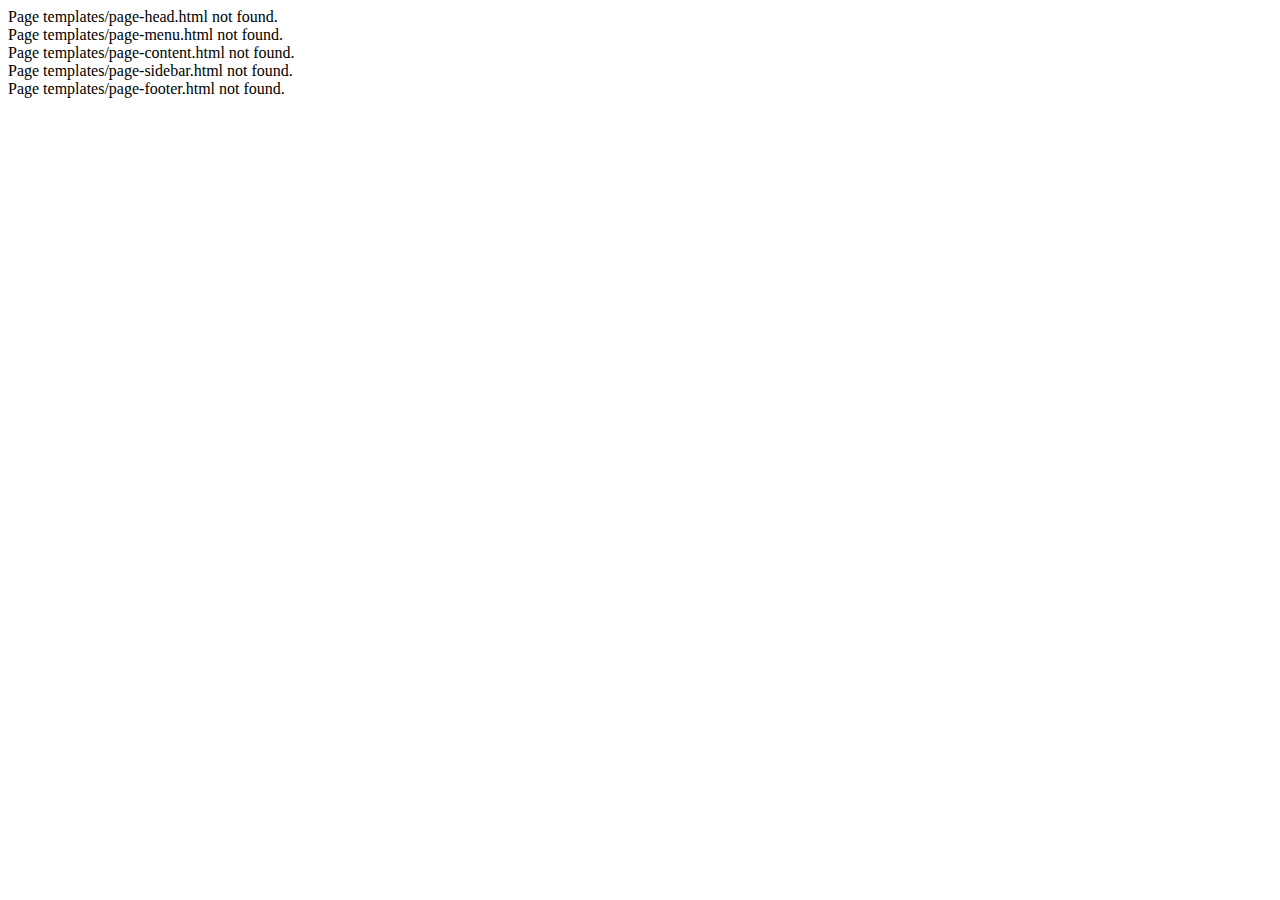
==== take-home-assignment/RahamRaf/index.html @ 3c17c865 "Fix page page parts attributes" ====
<!doctype html>

<html lang="en">
<head>
  <meta charset="utf-8">

  <title>Assignment for Tahoe-LAFS</title>

  <meta name="viewport" content="width=device-width, initial-scale=1">

  <script type="text/javascript" src="js/core.js"></script>

  <!-- Bootstrap CSS framework from CDN -->
  <link href="https://cdn.jsdelivr.net/npm/bootstrap@5.0.0-beta3/dist/css/bootstrap.min.css" rel="stylesheet" integrity="sha384-eOJMYsd53ii+scO/bJGFsiCZc+5NDVN2yr8+0RDqr0Ql0h+rP48ckxlpbzKgwra6" crossorigin="anonymous">


</head>

<body>
  <!-- page header: logo and title -->
  <div htmlinclude="templates/page-head.html"></div>

  <!-- page menu -->
  <div htmlinclude="templates/page-menu.html"></div>

  <!-- page main content -->
  <div htmlinclude="templates/page-content.html"></div>

  <!-- page sidebar -->
  <div htmlinclude="templates/page-sidebar.html"></div>

  <!-- page footer -->
  <div htmlinclude="templates/page-footer.html"></div>


<script>
includeHTML();
</script>

</body>
</html>
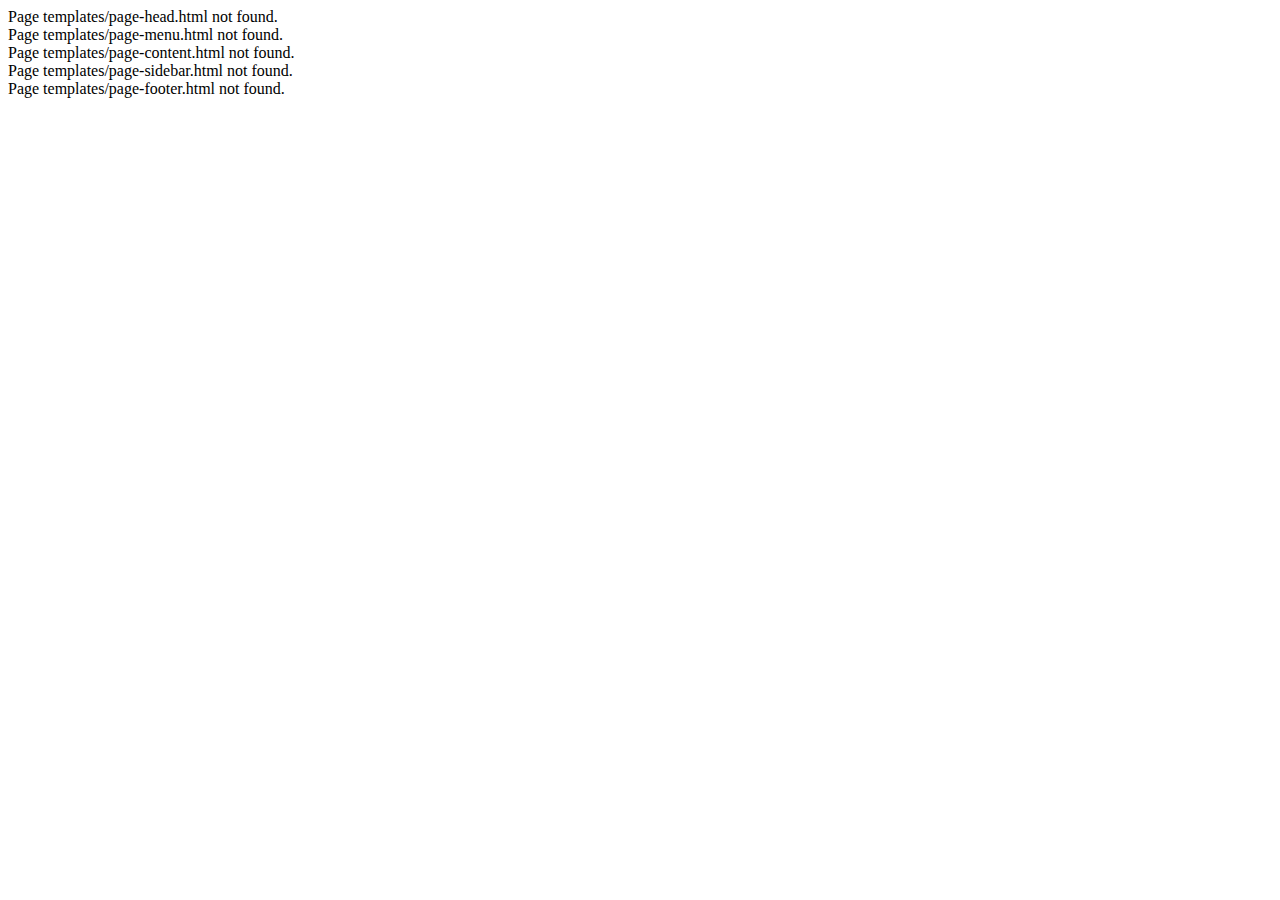
==== commit e8907846: "Adding stylesheet link in index" ====
--- a/take-home-assignment/RahamRaf/index.html
+++ b/take-home-assignment/RahamRaf/index.html
@@ -13,6 +13,7 @@
   <!-- Bootstrap CSS framework from CDN -->
   <link href="https://cdn.jsdelivr.net/npm/bootstrap@5.0.0-beta3/dist/css/bootstrap.min.css" rel="stylesheet" integrity="sha384-eOJMYsd53ii+scO/bJGFsiCZc+5NDVN2yr8+0RDqr0Ql0h+rP48ckxlpbzKgwra6" crossorigin="anonymous">
 
+  <link href="css/style.css" rel="stylesheet">
 
 </head>
 
--- a/take-home-assignment/RahamRaf/css/style.css
+++ b/take-home-assignment/RahamRaf/css/style.css
@@ -0,0 +1,12 @@
+
+.b-example-divider {
+  height: 3rem;
+  background-color: rgba(0, 0, 0, .1);
+  border: solid rgba(0, 0, 0, .15);
+  border-width: 1px 0;
+  box-shadow: inset 0 .5em 1.5em rgba(0, 0, 0, .1), inset 0 .125em .5em rgba(0, 0, 0, .15);
+}
+
+@media (min-width: 992px) {
+  .rounded-lg-3 { border-radius: .3rem; }
+}
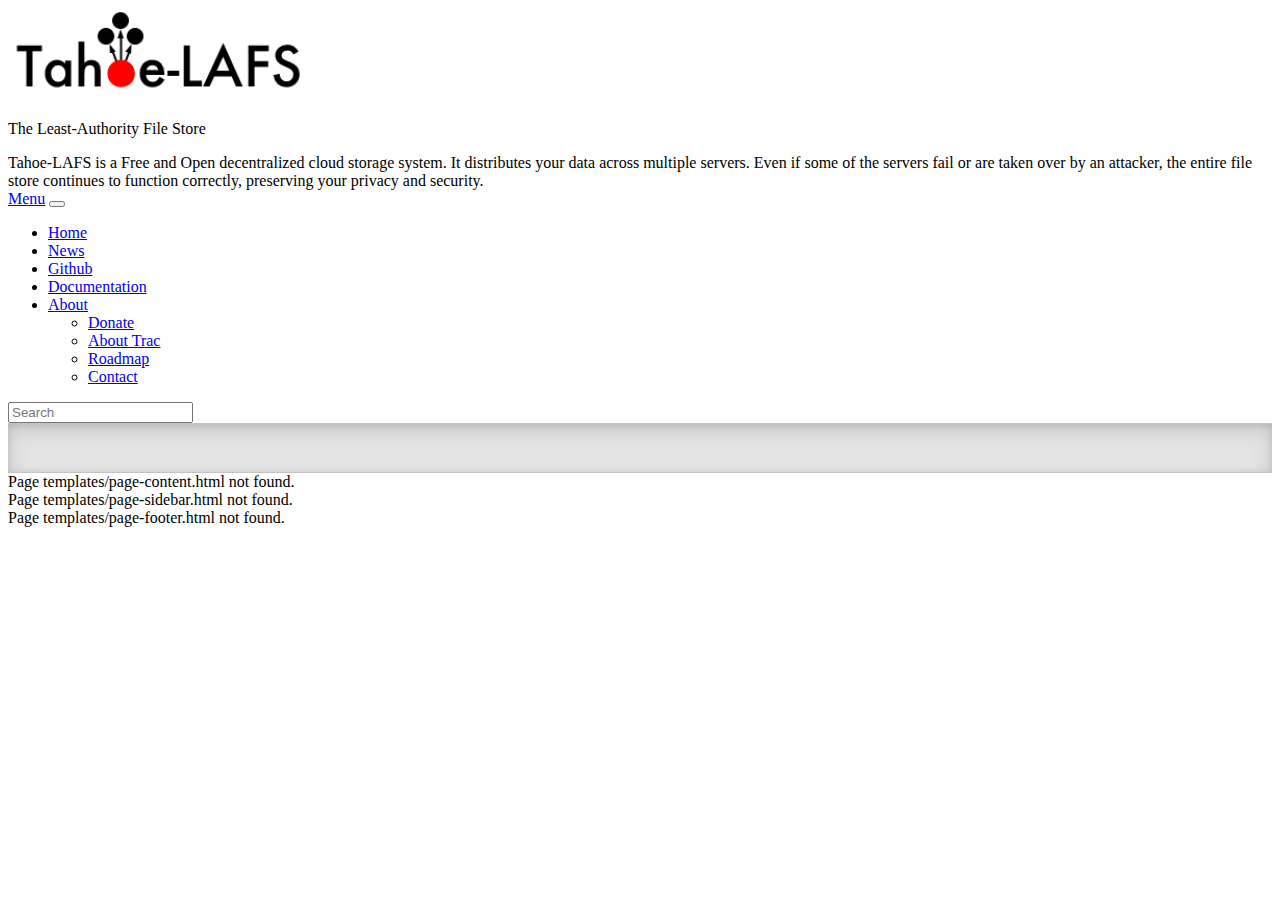
==== commit e5b2b321: "Adding menu" ====
--- a/take-home-assignment/RahamRaf/index.html
+++ b/take-home-assignment/RahamRaf/index.html
@@ -38,5 +38,8 @@
 includeHTML();
 </script>
 
+<!-- Bootstrap JavaScript Bundle with Popper -->
+<script src="https://cdn.jsdelivr.net/npm/bootstrap@5.0.0-beta3/dist/js/bootstrap.bundle.min.js" integrity="sha384-JEW9xMcG8R+pH31jmWH6WWP0WintQrMb4s7ZOdauHnUtxwoG2vI5DkLtS3qm9Ekf" crossorigin="anonymous"></script>
+
 </body>
 </html>
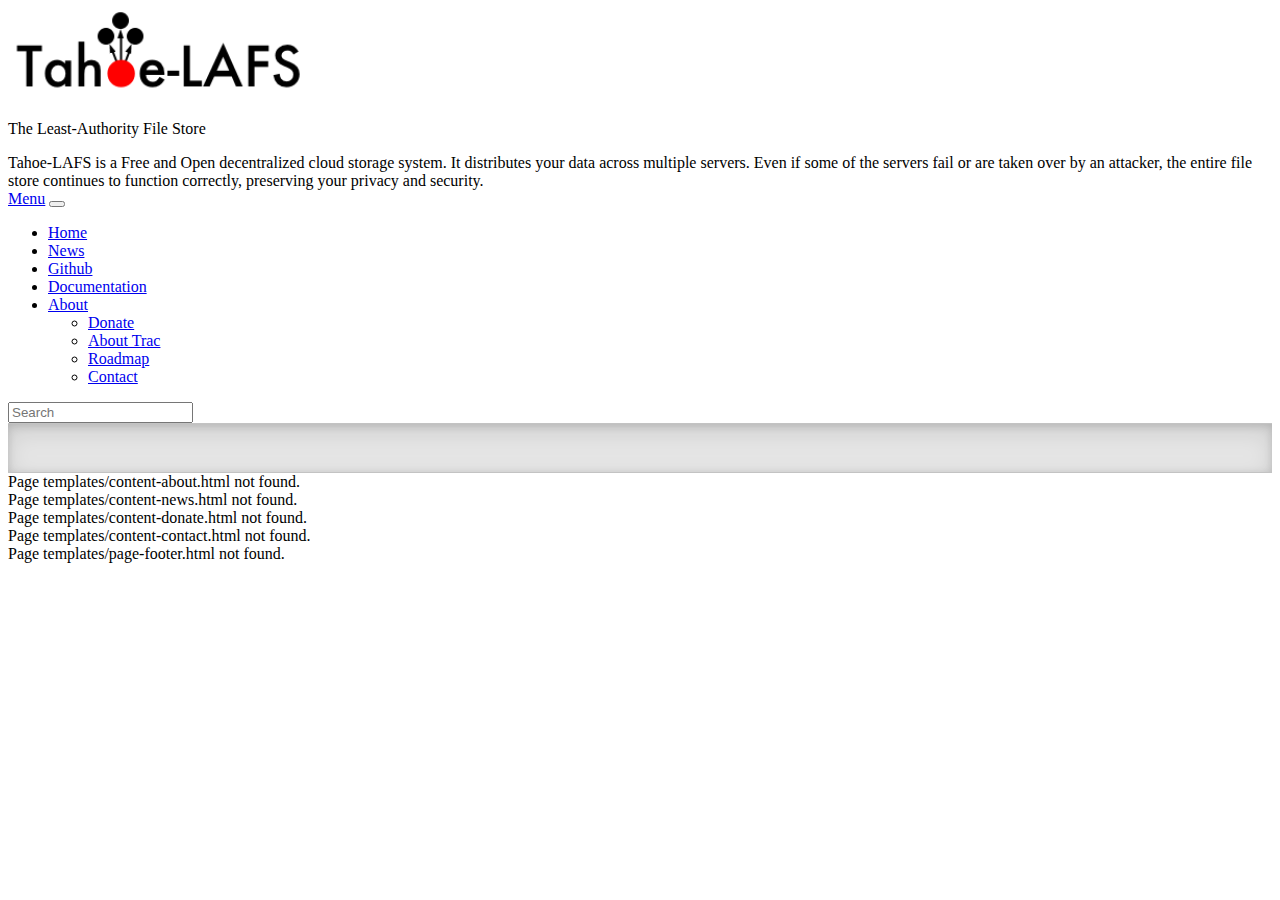
==== commit 1b8a4d28: "Adding content template" ====
--- a/take-home-assignment/RahamRaf/index.html
+++ b/take-home-assignment/RahamRaf/index.html
@@ -27,9 +27,6 @@
   <!-- page main content -->
   <div htmlinclude="templates/page-content.html"></div>
 
-  <!-- page sidebar -->
-  <div htmlinclude="templates/page-sidebar.html"></div>
-
   <!-- page footer -->
   <div htmlinclude="templates/page-footer.html"></div>
 
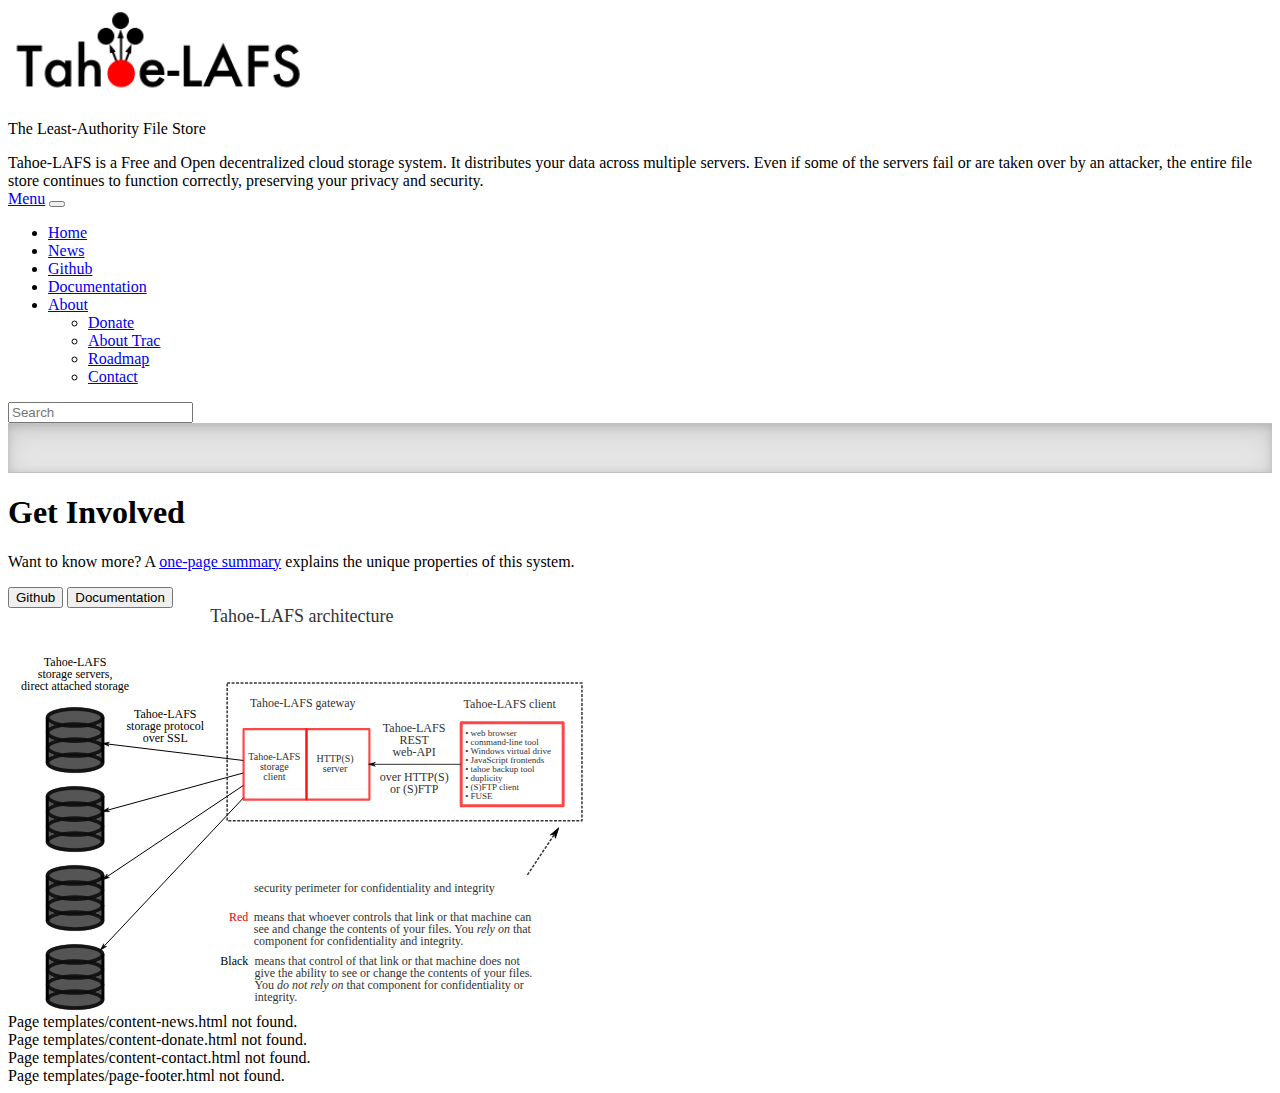
==== commit d63ba1cf: "Add content template About" ====
--- a/take-home-assignment/RahamRaf/index.html
+++ b/take-home-assignment/RahamRaf/index.html
@@ -24,7 +24,7 @@
   <!-- page menu -->
   <div htmlinclude="templates/page-menu.html"></div>
 
-  <!-- page main content -->
+  <!-- page main content: about, news, donate, contact, etc. -->
   <div htmlinclude="templates/page-content.html"></div>
 
   <!-- page footer -->
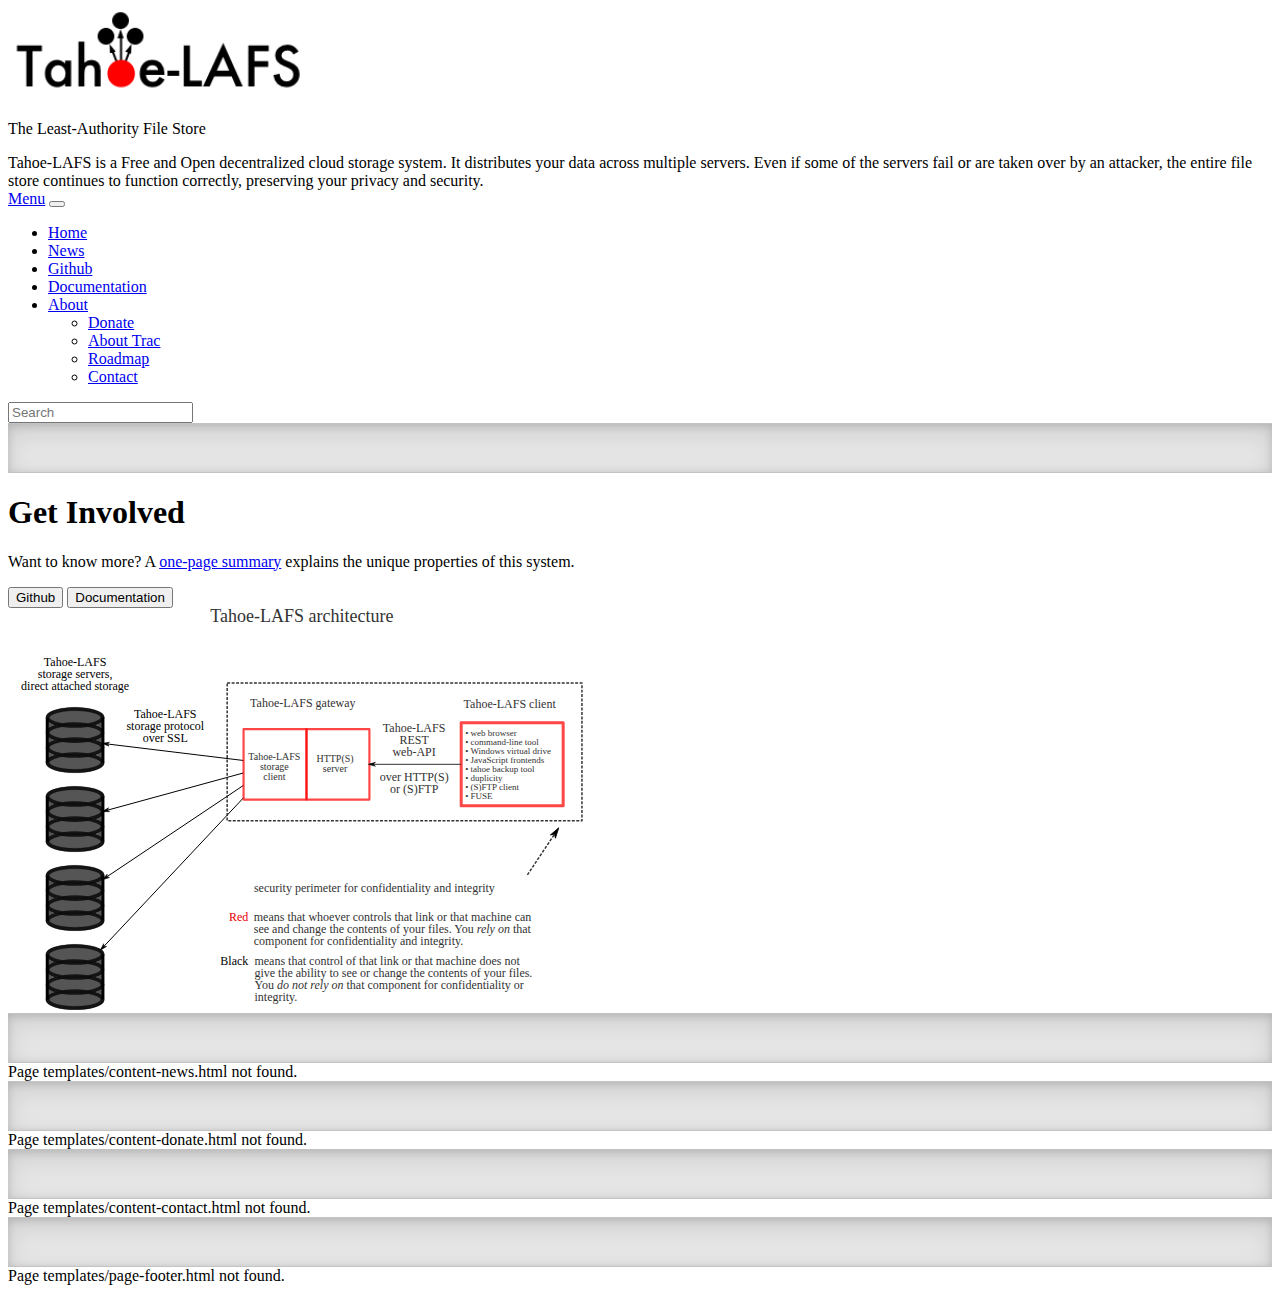
==== commit 4aba1345: "Fixing devider" ====
--- a/take-home-assignment/RahamRaf/index.html
+++ b/take-home-assignment/RahamRaf/index.html
@@ -24,8 +24,12 @@
   <!-- page menu -->
   <div htmlinclude="templates/page-menu.html"></div>
 
+  <div class="b-example-divider"></div>
+
   <!-- page main content: about, news, donate, contact, etc. -->
   <div htmlinclude="templates/page-content.html"></div>
+
+  <div class="b-example-divider"></div>
 
   <!-- page footer -->
   <div htmlinclude="templates/page-footer.html"></div>
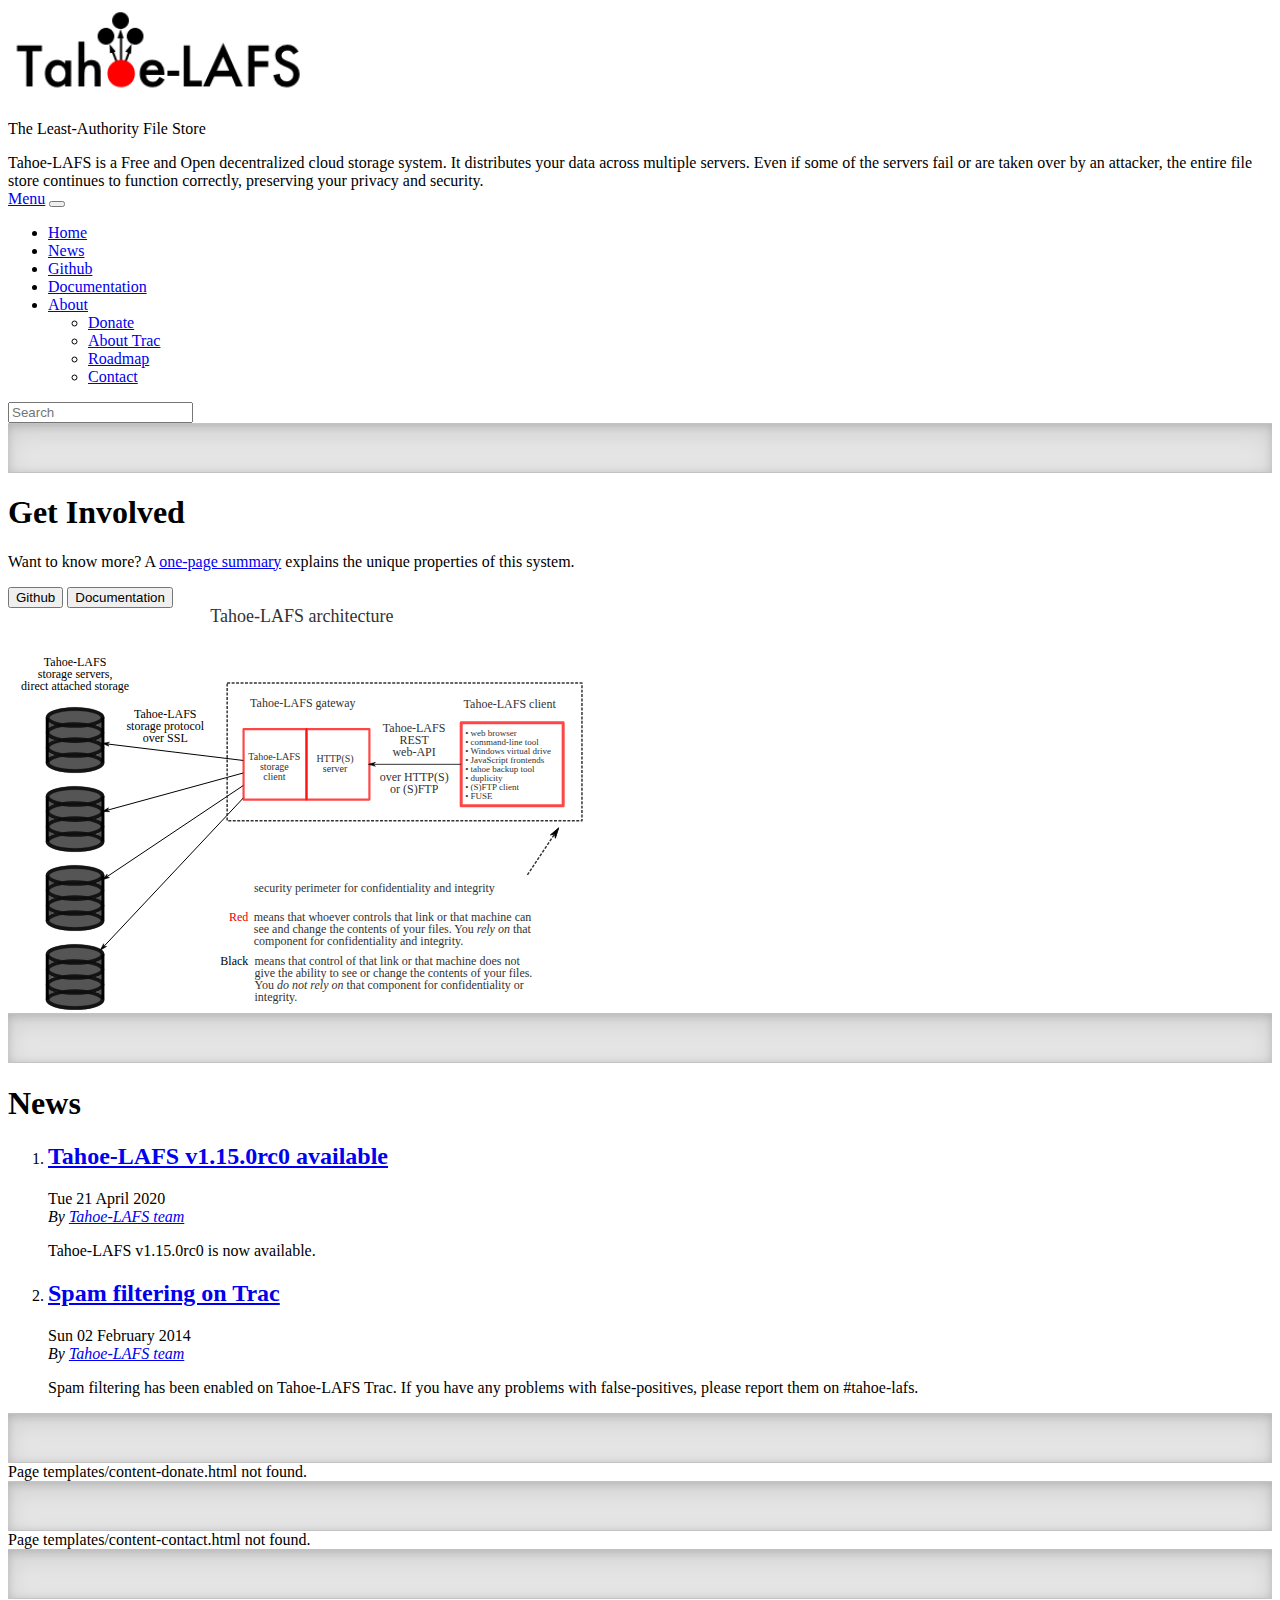
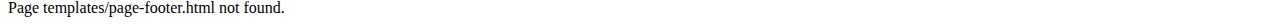
==== commit 9ea67146: "Adding Fontawesome 4.7" ====
--- a/take-home-assignment/RahamRaf/index.html
+++ b/take-home-assignment/RahamRaf/index.html
@@ -9,6 +9,9 @@
   <meta name="viewport" content="width=device-width, initial-scale=1">
 
   <script type="text/javascript" src="js/core.js"></script>
+
+  <!-- Fontawesome Icons from CDN -->
+  <link rel="stylesheet" href="https://cdn.jsdelivr.net/npm/font-awesome@4.7.0/css/font-awesome.min.css" integrity="sha256-eZrrJcwDc/3uDhsdt61sL2oOBY362qM3lon1gyExkL0=" crossorigin="anonymous">
 
   <!-- Bootstrap CSS framework from CDN -->
   <link href="https://cdn.jsdelivr.net/npm/bootstrap@5.0.0-beta3/dist/css/bootstrap.min.css" rel="stylesheet" integrity="sha384-eOJMYsd53ii+scO/bJGFsiCZc+5NDVN2yr8+0RDqr0Ql0h+rP48ckxlpbzKgwra6" crossorigin="anonymous">
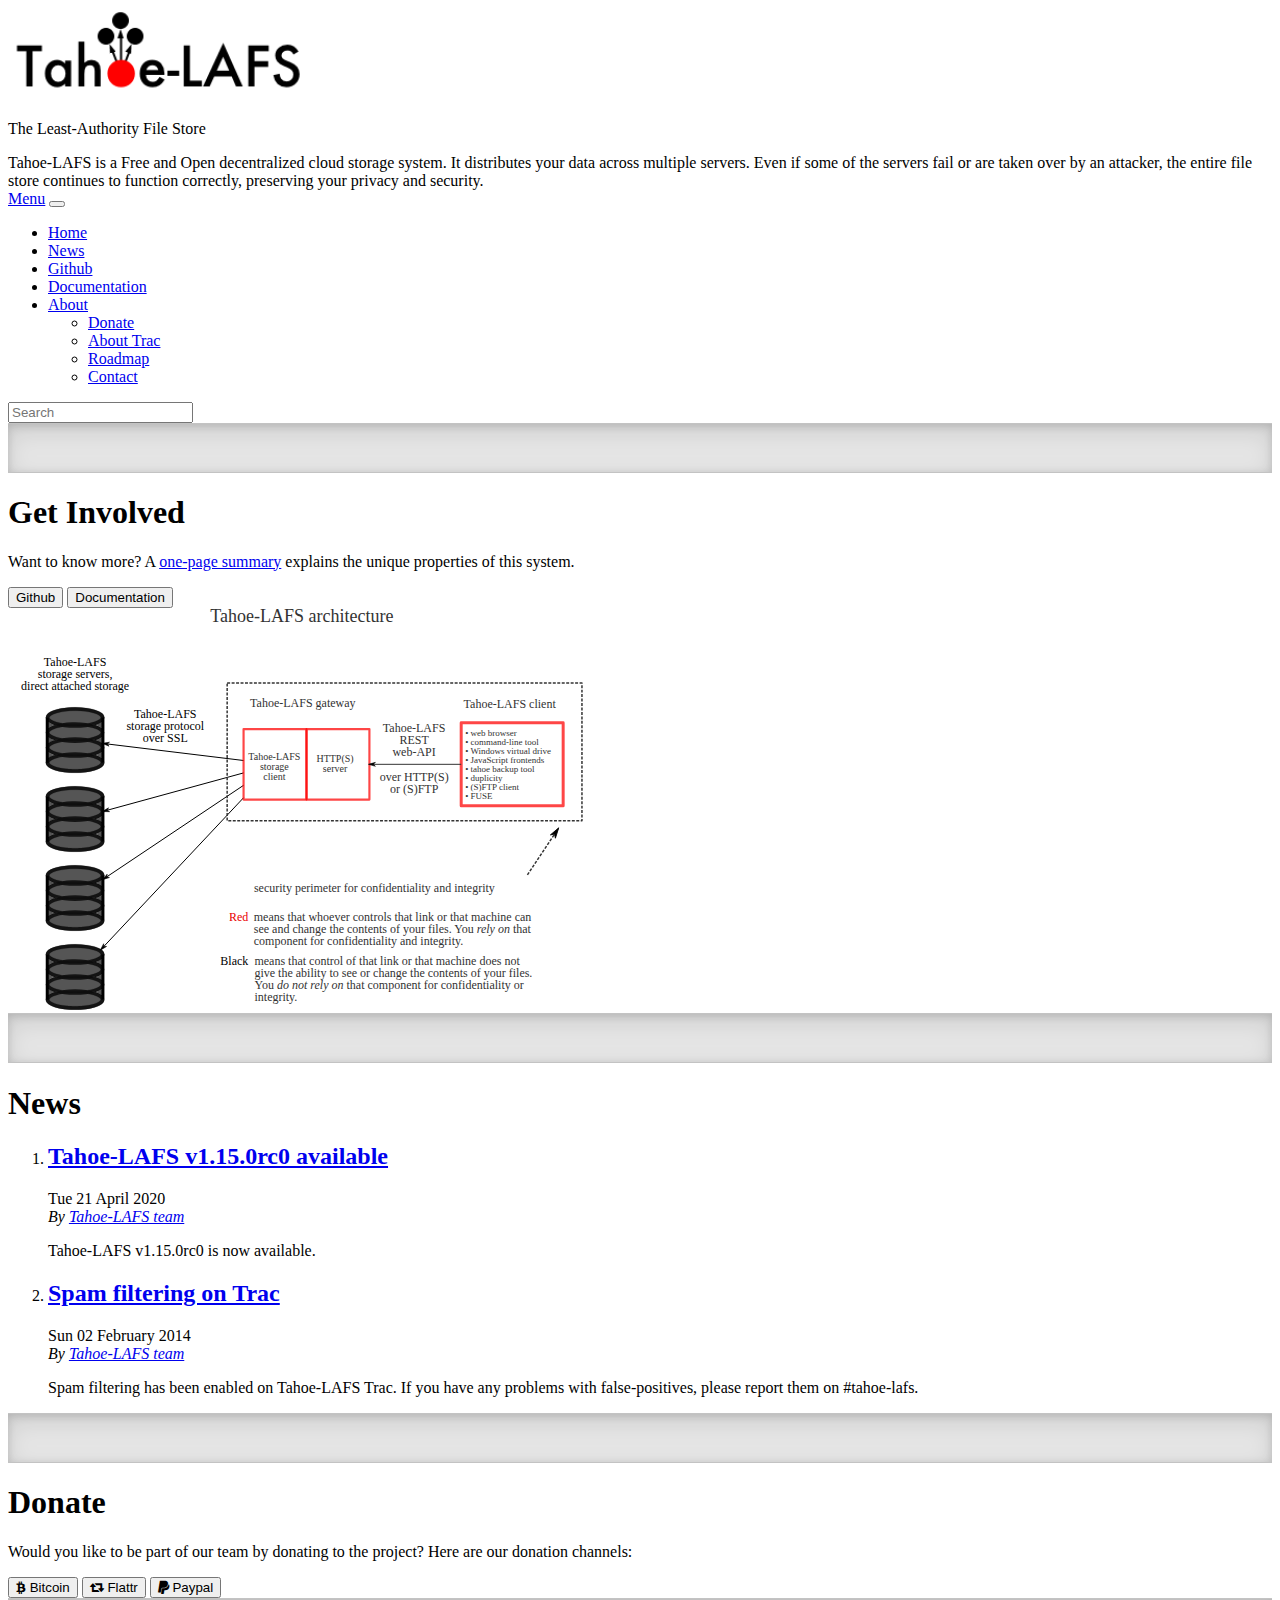
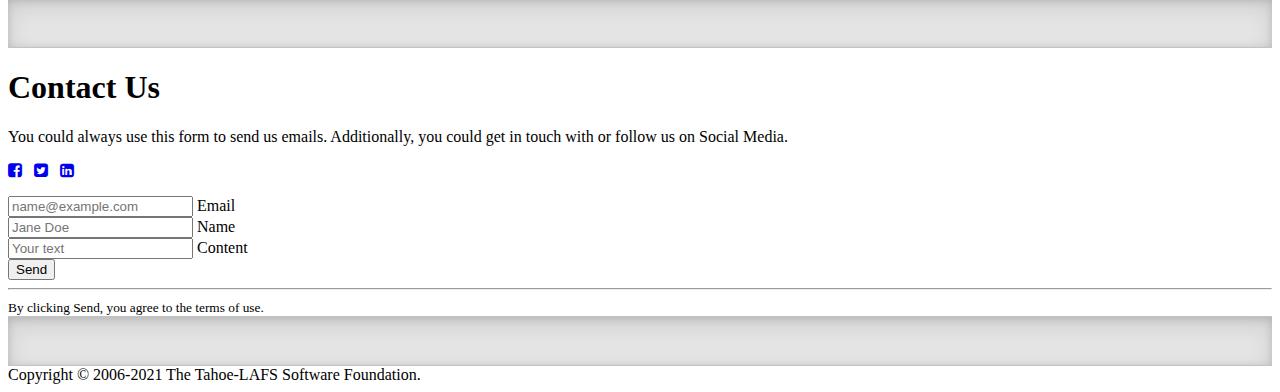
==== commit a616fcf4: "Adding shortcut icon" ====
--- a/take-home-assignment/RahamRaf/index.html
+++ b/take-home-assignment/RahamRaf/index.html
@@ -5,6 +5,8 @@
   <meta charset="utf-8">
 
   <title>Assignment for Tahoe-LAFS</title>
+
+  <link rel="shortcut icon" href="img/icon.png" >
 
   <meta name="viewport" content="width=device-width, initial-scale=1">
 
